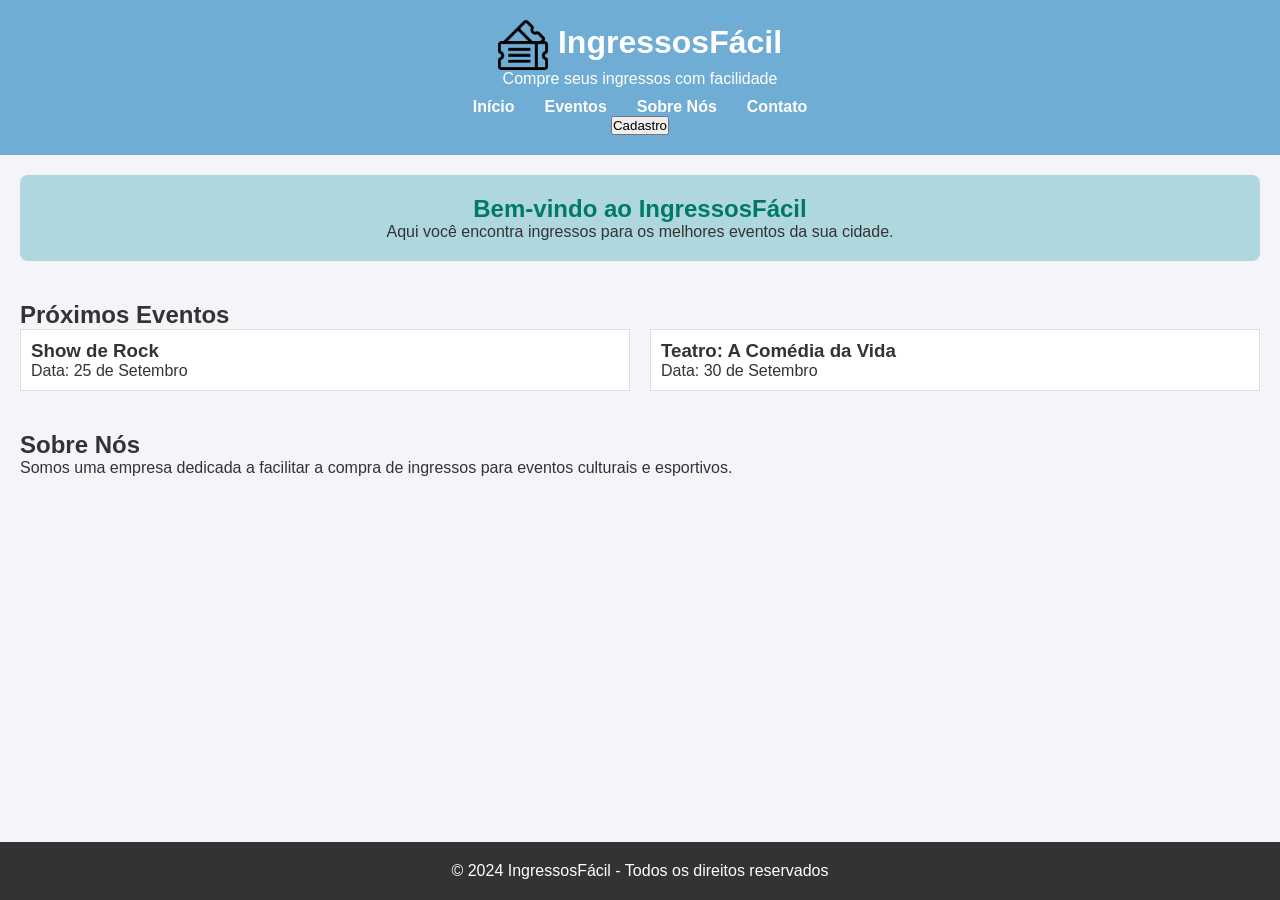
==== Front/index.html @ 60a37707 "API & FRONT" ====
<!DOCTYPE html>
<html lang="pt-BR">
  <head>
    <!-- Define o tipo de documento como HTML5 -->
    <meta charset="UTF-8" />
    <!-- Define que a página será visualizada adequadamente em dispositivos móveis -->
    <meta name="viewport" content="width=device-width, initial-scale=1.0" />
    <!-- Título da página, exibido na aba do navegador -->
    <title>Página Inicial - Venda de Ingressos</title>
    <!-- Link externo para o arquivo de estilo CSS, que define a aparência da página -->
    <link rel="stylesheet" href="styles.css" />
  </head>
  <body>
    <!-- Cabeçalho da página, geralmente usado para apresentar o logo e o menu de navegação -->
    <header>
      <!-- Div usada para agrupar a logo e o título, facilitando o estilo com flexbox -->
      <div class="logo">
        <!-- Logo do site inserida com a tag <img>, que exibe uma imagem -->
        <img src="ingresso.png" alt="Logo do site" />
        <!-- Título principal do site, exibido dentro do cabeçalho -->
        <h1>IngressosFácil</h1>
      </div>
      <!-- Parágrafo abaixo do título, dando uma breve descrição do site -->
      <p>Compre seus ingressos com facilidade</p>
      <!-- Menu de navegação que contém uma lista de links para diferentes seções da página -->
      <nav>
        <ul>
          <!-- Cada link no menu, que direciona para uma seção específica da página -->
          <li><a href="#home">Início</a></li>
          <li><a href="#eventos">Eventos</a></li>
          <li><a href="#sobre">Sobre Nós</a></li>
          <li><a href="#contato">Contato</a></li>
        </ul>
      </nav>
      <button class="botao-header" onclick="window.location.href='cadastro.html'">
        Cadastro
      </button>
    </header>

    <!-- Conteúdo principal da página, onde informações principais são exibidas -->
    <main>
      <!-- Seção de boas-vindas, identificada por um ID para estilização específica -->
      <section id="home">
        <!-- Título da seção de boas-vindas -->
        <h2>Bem-vindo ao IngressosFácil</h2>
        <!-- Parágrafo descrevendo brevemente o objetivo do site -->
        <p>
          Aqui você encontra ingressos para os melhores eventos da sua cidade.
        </p>
      </section>

      <!-- Seção que lista os eventos disponíveis -->
      <section id="eventos">
        <!-- Título da seção de eventos -->
        <h2>Próximos Eventos</h2>
        <!-- Div que agrupa os eventos, com um layout em grade flexível -->
        <div class="eventos-container">
          <!-- Cada evento é representado por uma "caixa" (div) -->
          <div class="evento-item">
            <!-- Título do evento -->
            <h3>Show de Rock</h3>
            <!-- Data do evento -->
            <p>Data: 25 de Setembro</p>
          </div>
          <div class="evento-item">
            <!-- Título do segundo evento -->
            <h3>Teatro: A Comédia da Vida</h3>
            <!-- Data do segundo evento -->
            <p>Data: 30 de Setembro</p>
          </div>
        </div>
      </section>

      <!-- Seção sobre a empresa ou organização responsável pelo site -->
      <section id="sobre">
        <!-- Título da seção "Sobre Nós" -->
        <h2>Sobre Nós</h2>
        <!-- Breve descrição da empresa -->
        <p>
          Somos uma empresa dedicada a facilitar a compra de ingressos para
          eventos culturais e esportivos.
        </p>
      </section>
    </main>

    <!-- Rodapé da página, com informações como direitos autorais -->
    <footer>
      <!-- Texto exibido no rodapé -->
      <p>&copy; 2024 IngressosFácil - Todos os direitos reservados</p>
    </footer>
    <script>
        function mostrarMsg(){
            alert("Olá! Você clicou no botão!");
        }
    </script>
    <script src="app.js"></script>
  </body>
</html>
---- Front/styles.css ----
/* Estilos globais aplicados a todos os elementos da página */
* {
  margin: 0;
  padding: 0;
  box-sizing: border-box;
}

/* Define estilos gerais para o corpo da página */
body {
  font-family: Arial, sans-serif; /* Define a fonte principal */
  background-color: #f4f4f9; /* Define uma cor de fundo suave */
  color: #333; /* Define a cor padrão do texto */
  min-height: 100vh; /* Garante que o body ocupe toda a altura da tela */
  position: relative; /* Define o contexto de posicionamento relativo para o rodapé */
  padding-bottom: 100px; /* Cria espaço para o rodapé na parte inferior da página */
}

/* Estilo do cabeçalho */
header {
  background-color: #6fadd4; /* Define a cor de fundo do cabeçalho */
  padding: 20px; /* Espaçamento interno */
  text-align: center; /* Centraliza o texto */
  color: white; /* Define a cor do texto no cabeçalho */
}

/* Estilos da div que contém a logo e o título */
header .logo {
  display: flex; /* Usa flexbox para alinhar a logo e o título */
  align-items: center; /* Alinha verticalmente os itens */
  justify-content: center; /* Centraliza os itens horizontalmente */
}

/* Define o tamanho da imagem da logo */
header .logo img {
  width: 50px;
  height: 50px;
  margin-right: 10px; /* Espaço entre a logo e o título */
}

/* Estilos para o título dentro do cabeçalho */
header .logo h1 {
  margin-bottom: 5px; /* Espaçamento inferior */
}

/* Estilos da lista de navegação no cabeçalho */
nav ul {
  list-style: none; /* Remove os marcadores da lista */
  display: flex; /* Usa flexbox para organizar os itens horizontalmente */
  justify-content: center; /* Centraliza os links */
  margin-top: 10px; /* Espaçamento superior */
}

/* Estilo de cada item da lista de navegação */
nav ul li {
  margin: 0 15px; /* Espaçamento horizontal entre os itens */
}

/* Estilo dos links de navegação */
nav ul li a {
  color: white; /* Cor do texto dos links */
  text-decoration: none; /* Remove o sublinhado dos links */
  font-weight: bold; /* Texto em negrito */
}

/* Estilo ao passar o mouse sobre os links */
nav ul li a:hover {
  text-decoration: underline; /* Adiciona sublinhado ao passar o mouse */
}

/* Estilo do conteúdo principal */
main {
  padding: 20px; /* Espaçamento interno */
}

/* Estilo aplicado a cada seção dentro do main */
main section {
  margin-bottom: 40px; /* Espaçamento inferior entre as seções */
}

/* Seletor de ID para a seção 'home' */
#home {
  background-color: #afd8de; /* Cor de fundo para destacar a seção 'home' */
  padding: 20px; /* Espaçamento interno */
  border-radius: 8px; /* Bordas arredondadas */
  text-align: center; /* Centraliza o texto */
}

/* Estilo específico para o título dentro da seção 'home' */
#home h2 {
  color: #00796b; /* Cor específica para o título da seção 'home' */
}

/* Estilo do contêiner que agrupa os eventos */
.eventos-container {
  display: flex; /* Usa flexbox para organizar os eventos horizontalmente */
  gap: 20px; /* Espaçamento entre os itens */
}

/* Estilo de cada "caixa" de evento */
.evento-item {
  background-color: #fff; /* Cor de fundo branca */
  border: 1px solid #ddd; /* Borda cinza clara */
  padding: 10px; /* Espaçamento interno */
  flex: 1; /* Faz com que os itens se ajustem dinamicamente */
}

/* Estilo do rodapé */
footer {
  background-color: #333; /* Cor de fundo escura */
  color: white; /* Cor do texto do rodapé */
  text-align: center; /* Centraliza o texto */
  padding: 20px 0; /* Espaçamento interno no topo e na base */
  width: 100%; /* Faz com que o rodapé ocupe toda a largura */
  position: absolute; /* Posiciona o rodapé de forma absoluta */
  bottom: 0; /* Posiciona o rodapé na parte inferior da página */
}
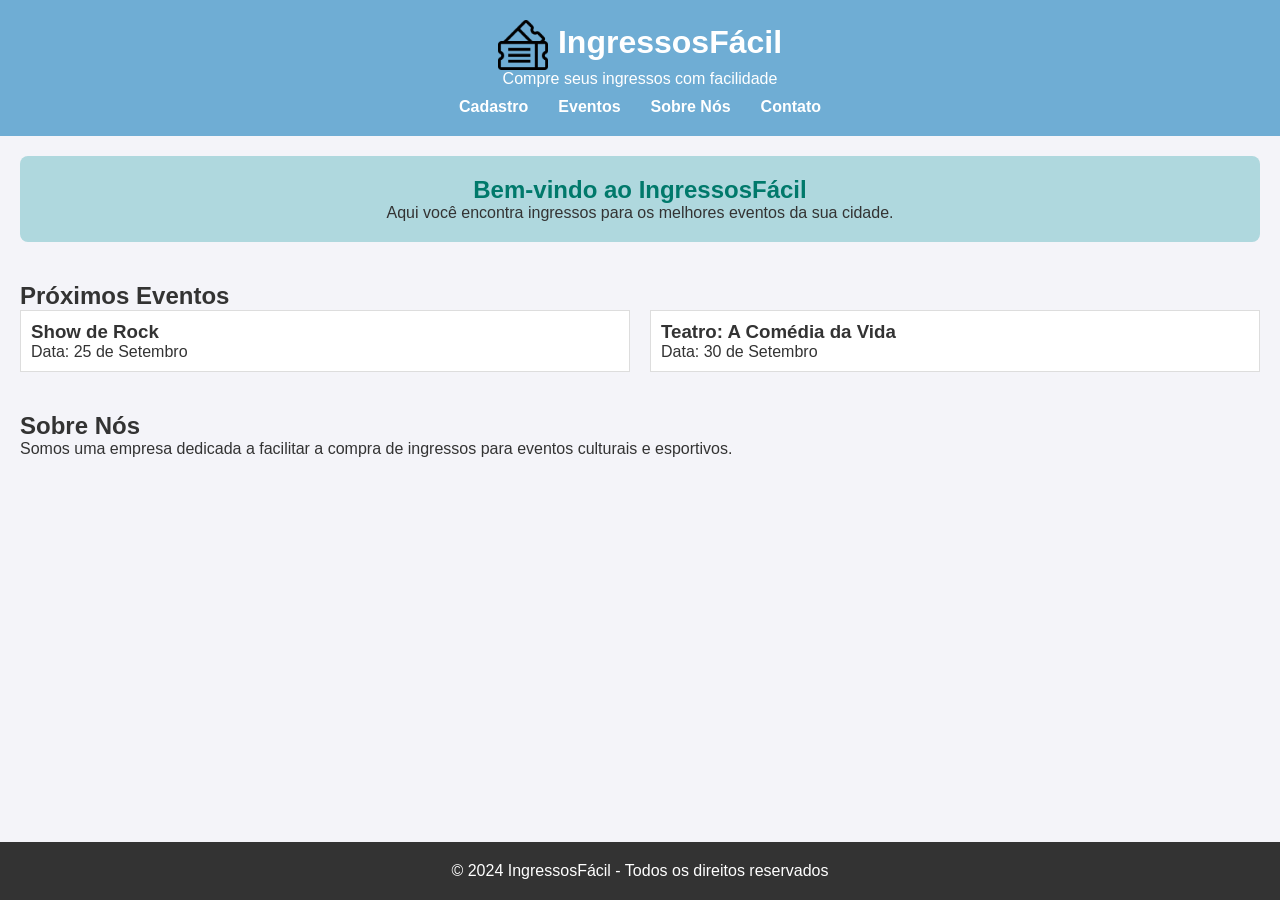
==== commit 7c1b01f4: "Atualizacao" ====
--- a/Front/index.html
+++ b/Front/index.html
@@ -26,15 +26,12 @@
       <nav>
         <ul>
           <!-- Cada link no menu, que direciona para uma seção específica da página -->
-          <li><a href="#home">Início</a></li>
-          <li><a href="#eventos">Eventos</a></li>
+          <li><a href="cadastro.html">Cadastro</a></li>
+          <li><a href="evento.html">Eventos</a></li>
           <li><a href="#sobre">Sobre Nós</a></li>
           <li><a href="#contato">Contato</a></li>
         </ul>
       </nav>
-      <button class="botao-header" onclick="window.location.href='cadastro.html'">
-        Cadastro
-      </button>
     </header>
 
     <!-- Conteúdo principal da página, onde informações principais são exibidas -->
@@ -93,6 +90,6 @@
             alert("Olá! Você clicou no botão!");
         }
     </script>
-    <script src="app.js"></script>
+    <script src="appUser.js"></script>
   </body>
 </html>
--- a/Front/styles.css
+++ b/Front/styles.css
@@ -114,3 +114,56 @@
   position: absolute; /* Posiciona o rodapé de forma absoluta */
   bottom: 0; /* Posiciona o rodapé na parte inferior da página */
 }
+
+#user_list li {
+  list-style-type: none;
+  padding: 2%;
+  border: solid 1px black;
+  text-align: center;
+  margin-bottom: 1%;
+  background-color: #6fadd4;
+  border-radius: 8px;
+  color: white;
+}
+
+#user_table th{
+  border: 1px solid black;
+  padding: 0.5% 0%;
+  width: 100%;
+  border-radius: 8px;
+  background-color: #4a8fc7;
+  color: white;
+}
+
+#user_list_tabela td{
+  list-style-type: none;
+  padding: 2% 0%;
+  width: 100%;
+  border: solid 1px black;
+  text-align: center;
+  background-color: #6fadd4;
+  border-radius: 8px;
+  color: white;
+  margin: 2%;
+}
+
+#org_table th{
+  border: 1px solid black;
+  padding: 0.5% 0%;
+  width: 100%;
+  border-radius: 8px;
+  background-color: #4a8fc7;
+  color: white;
+}
+
+#org_lista_tabela td{
+  list-style-type: none;
+  padding: 2% 0%;
+  width: 100%;
+  border: solid 1px black;
+  text-align: center;
+  background-color: #6fadd4;
+  border-radius: 8px;
+  color: white;
+  margin: 2%;
+}
